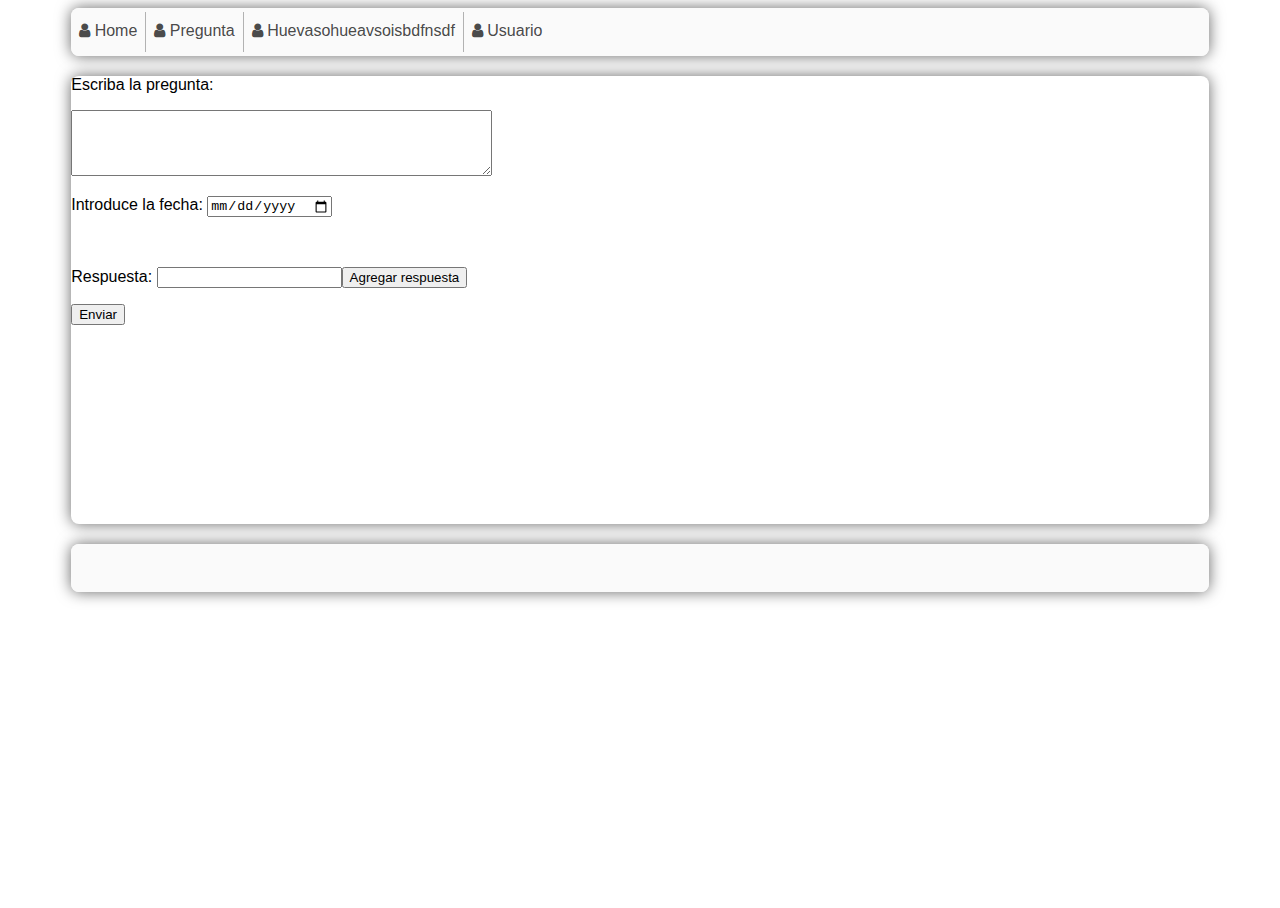
==== paginas/consultas.html @ e95ab519 "Updated BBDD" ====
<!DOCTYPE html>
<html>
<head>
	<title>Main</title>
	<link rel="stylesheet" href="https://cdnjs.cloudflare.com/ajax/libs/font-awesome/4.7.0/css/font-awesome.min.css">
	<style>
		html, body{
			font-family: 'Barlow Semi Condensed', sans-serif;
			height: 100%;
		}
		.navbar-container{
			width: 90%;
			height: 3em;
			margin-left: auto;
			margin-right: auto;
			display: block;
			background-color: rgba(250,250,250,0.9);
  			box-shadow: 0 0 15px rgba(0, 0, 0, 0.6);
  			border-radius: 0.5em;
		}
		.main-container{
			margin-top: 20px;
			width: 90%;
			height: 28em;
			background-color: white(200,200,200,0.9);
			margin-right: auto;
			margin-left: auto;
			display: block;
  			box-shadow: 0 0 15px rgba(0, 0, 0, 0.6);
  			border-radius: 0.5em;
		}
		.footer-container{
			margin-top: 20px;
			width: 90%;
			height: 3em;
			margin-left: auto;
			margin-right: auto;
			display: block;
			background-color: rgba(250,250,250,0.9);
  			box-shadow: 0 0 15px rgba(0, 0, 0, 0.6);
  			border-radius: 0.5em;
		}
		.navbar-option{
			margin-top: 6px;
			float: left;
			padding: 0.5em;
		}
		.navbar-option a{
			text-decoration: none;
			color: rgba(50,50,50,0.9);
		}
		.headerDivider {
			margin-top: 4px;
			float:left;
			border-right: 1px solid rgba(170,170,170,0.9);
			height: 2.5em;
		}
	</style>
</head>
<body>
	<section class="navbar">
		<div class="navbar-container">
			<div class="navbar-option">
				<a href=""><i class="fa fa-user"></i>  Home</a>
			</div>
			<div class="headerDivider"></div>
			<div class="navbar-option">
				<a href=""><i class="fa fa-user"></i>  Pregunta</a>
			</div>
			<div class="headerDivider"></div>
			<div class="navbar-option">
				<a href=""><i class="fa fa-user"></i>  Huevasohueavsoisbdfnsdf</a>
			</div>
			<div class="headerDivider"></div>
			<div class="navbar-option">
				<a href=""><i class="fa fa-user"></i>  Usuario</a>
				
			</div>
		</div>
	</section>
	<section class="container">
		<div class="main-container">
			<div class="workin">
				<p>Escriba la pregunta: </p>
					<textarea name="pregunta" rows="4" cols="50"></textarea>

					<p>Introduce la fecha: <input type="date" name="preguntaFecha"></p>
					<br>
					<p>Respuesta: <input type="text" name="respuesta"><input type="submit" value="Agregar respuesta"></p>

					<input type="submit" value="Enviar">

			</div>
		</div>
	</section>
	<section class="footer">
		<div class="footer-container">
		</div>
	</section>
</body>
</html>
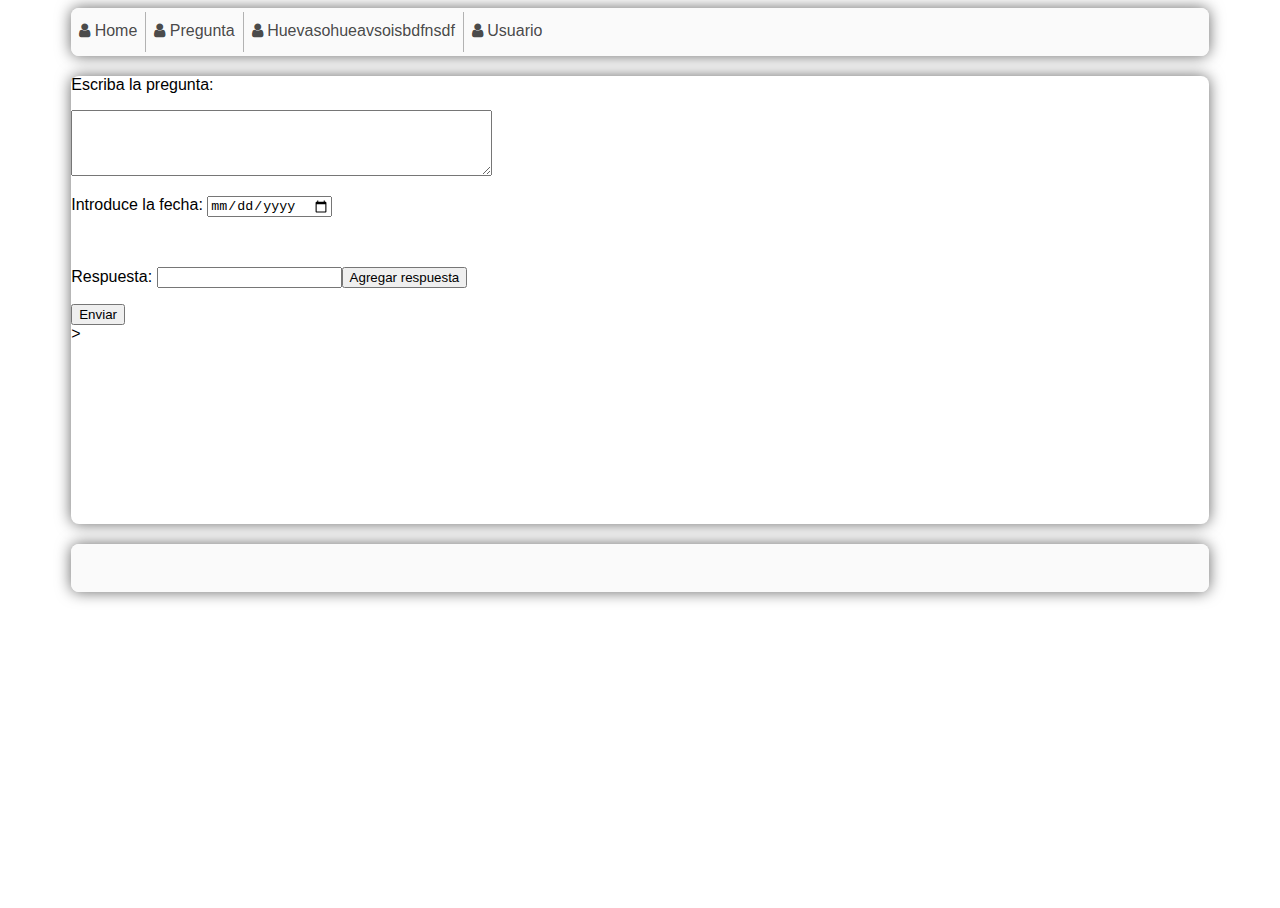
==== commit 904fcea1: "Revision" ====
--- a/paginas/consultas.html
+++ b/paginas/consultas.html
@@ -81,6 +81,8 @@
 	<section class="container">
 		<div class="main-container">
 			<div class="workin">
+				<form action="" method="POST" class="formu">
+
 				<p>Escriba la pregunta: </p>
 					<textarea name="pregunta" rows="4" cols="50"></textarea>
 
@@ -89,7 +91,7 @@
 					<p>Respuesta: <input type="text" name="respuesta"><input type="submit" value="Agregar respuesta"></p>
 
 					<input type="submit" value="Enviar">
-
+				</form>>
 			</div>
 		</div>
 	</section>
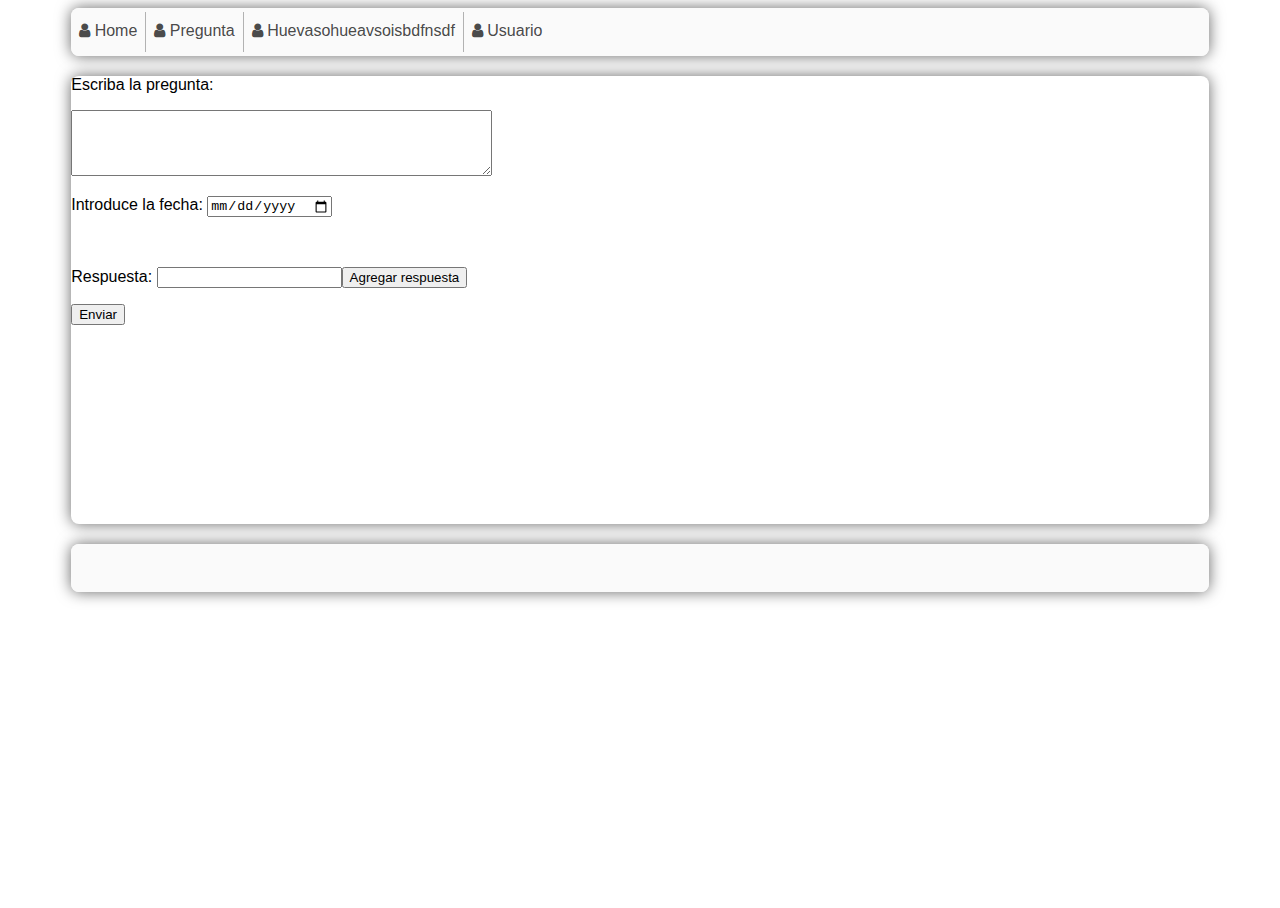
==== commit b6434e21: "LA PUTA EÑE- UPDATE" ====
--- a/paginas/consultas.html
+++ b/paginas/consultas.html
@@ -91,7 +91,7 @@
 					<p>Respuesta: <input type="text" name="respuesta"><input type="submit" value="Agregar respuesta"></p>
 
 					<input type="submit" value="Enviar">
-				</form>>
+				</form>
 			</div>
 		</div>
 	</section>
